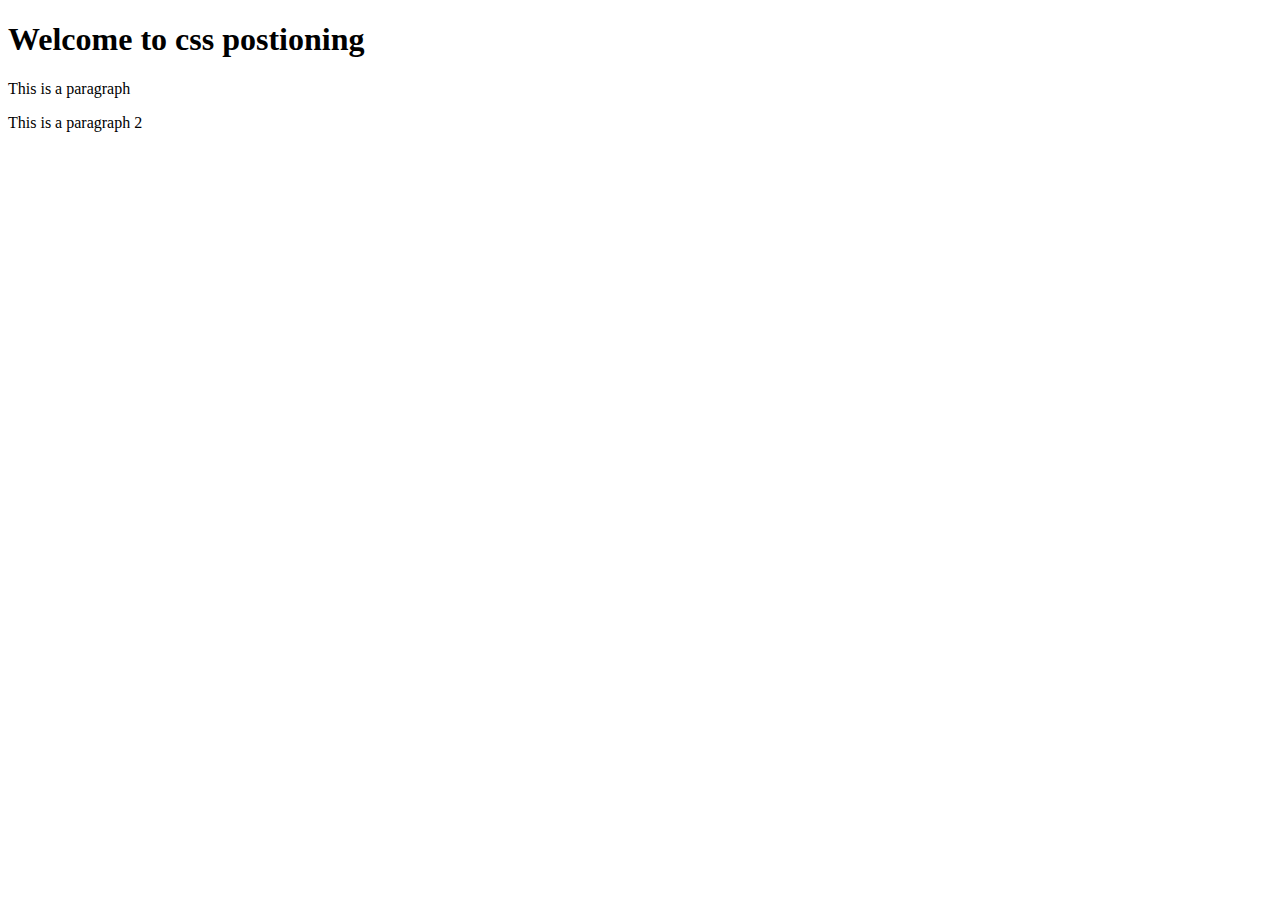
==== CSS-POSTIONINGS/index.html @ 18b351d1 "adding postioning elements" ====
<!DOCTYPE html>
<html lang="en">
<head>
    <meta charset="UTF-8">
    <meta name="viewport" content="width=device-width, initial-scale=1.0">
    <title>Css_Psitioning</title>
    <link rel="stylesheet" href="../CSS/sttyle.css">
</head>

<body>
    <header>
        <h1>Welcome to css postioning</h1>
        <p id="para1">This is a paragraph</p>
    </header>
    <section>
        <p id="para2">This is a paragraph 2</p>


    </section>
</body>
</html>
---- CSS/sttyle.css ----
p {
    
}
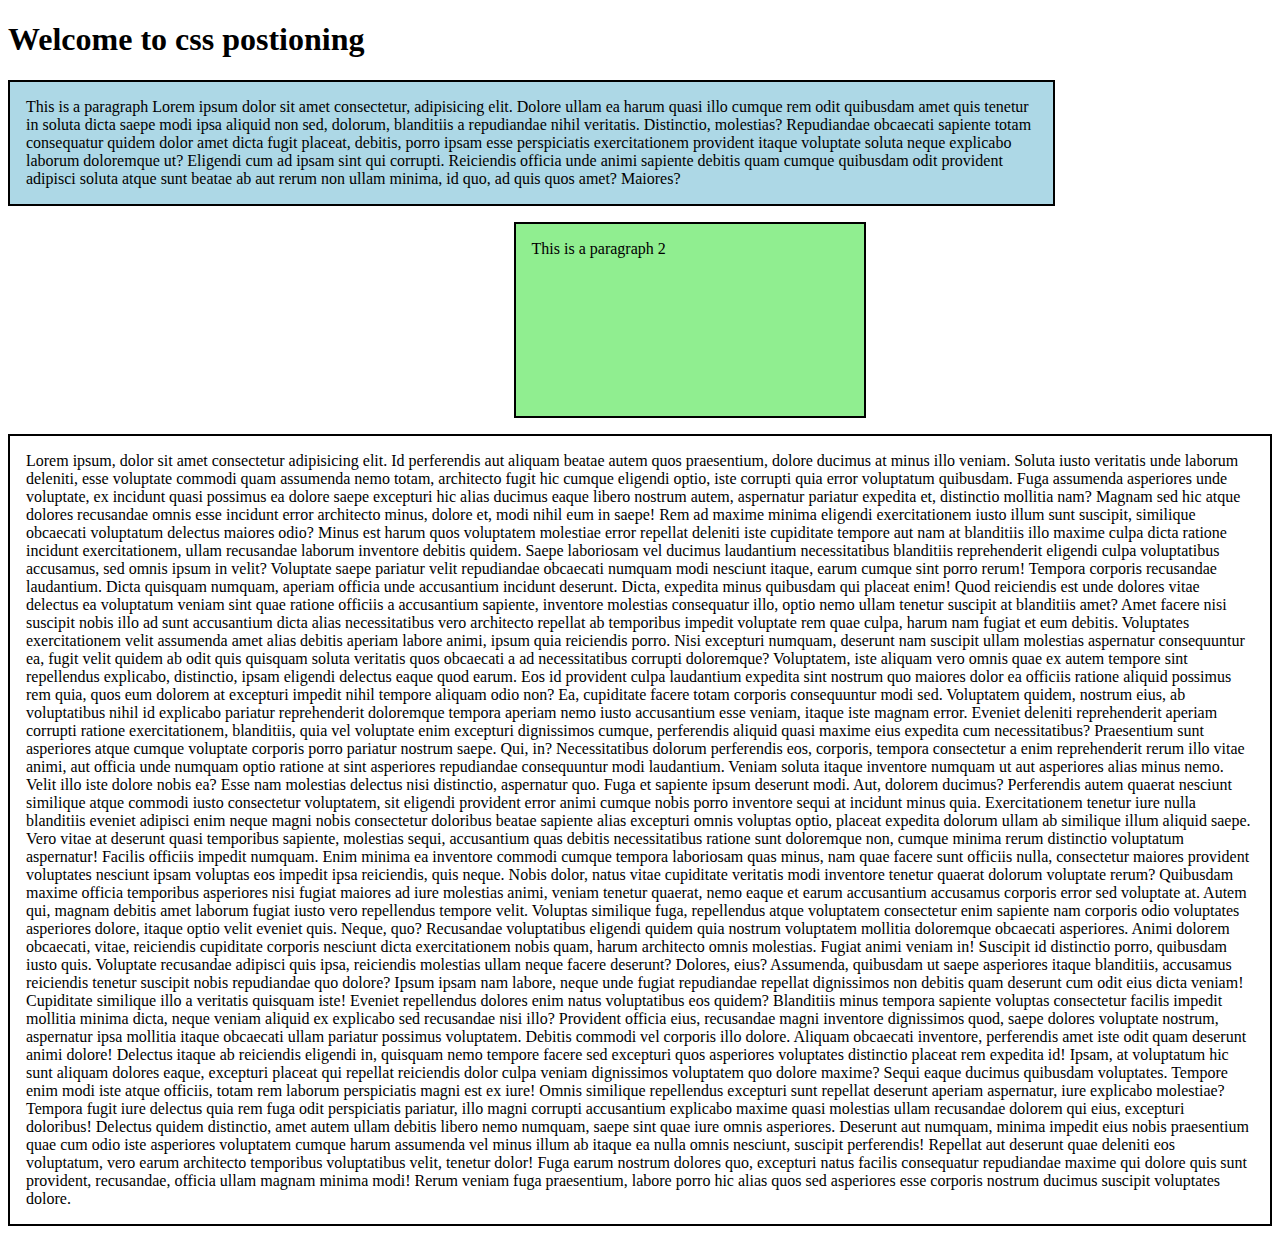
==== commit 373ca476: "adding-css-positions" ====
--- a/CSS-POSTIONINGS/index.html
+++ b/CSS-POSTIONINGS/index.html
@@ -10,10 +10,13 @@
 <body>
     <header>
         <h1>Welcome to css postioning</h1>
-        <p id="para1">This is a paragraph</p>
+        <p id="para1">This is a paragraph
+            Lorem ipsum dolor sit amet consectetur, adipisicing elit. Dolore ullam ea harum quasi illo cumque rem odit quibusdam amet quis tenetur in soluta dicta saepe modi ipsa aliquid non sed, dolorum, blanditiis a repudiandae nihil veritatis. Distinctio, molestias? Repudiandae obcaecati sapiente totam consequatur quidem dolor amet dicta fugit placeat, debitis, porro ipsam esse perspiciatis exercitationem provident itaque voluptate soluta neque explicabo laborum doloremque ut? Eligendi cum ad ipsam sint qui corrupti. Reiciendis officia unde animi sapiente debitis quam cumque quibusdam odit provident adipisci soluta atque sunt beatae ab aut rerum non ullam minima, id quo, ad quis quos amet? Maiores?
+        </p>
     </header>
     <section>
         <p id="para2">This is a paragraph 2</p>
+        <p id="secodary">Lorem ipsum, dolor sit amet consectetur adipisicing elit. Id perferendis aut aliquam beatae autem quos praesentium, dolore ducimus at minus illo veniam. Soluta iusto veritatis unde laborum deleniti, esse voluptate commodi quam assumenda nemo totam, architecto fugit hic cumque eligendi optio, iste corrupti quia error voluptatum quibusdam. Fuga assumenda asperiores unde voluptate, ex incidunt quasi possimus ea dolore saepe excepturi hic alias ducimus eaque libero nostrum autem, aspernatur pariatur expedita et, distinctio mollitia nam? Magnam sed hic atque dolores recusandae omnis esse incidunt error architecto minus, dolore et, modi nihil eum in saepe! Rem ad maxime minima eligendi exercitationem iusto illum sunt suscipit, similique obcaecati voluptatum delectus maiores odio? Minus est harum quos voluptatem molestiae error repellat deleniti iste cupiditate tempore aut nam at blanditiis illo maxime culpa dicta ratione incidunt exercitationem, ullam recusandae laborum inventore debitis quidem. Saepe laboriosam vel ducimus laudantium necessitatibus blanditiis reprehenderit eligendi culpa voluptatibus accusamus, sed omnis ipsum in velit? Voluptate saepe pariatur velit repudiandae obcaecati numquam modi nesciunt itaque, earum cumque sint porro rerum! Tempora corporis recusandae laudantium. Dicta quisquam numquam, aperiam officia unde accusantium incidunt deserunt. Dicta, expedita minus quibusdam qui placeat enim! Quod reiciendis est unde dolores vitae delectus ea voluptatum veniam sint quae ratione officiis a accusantium sapiente, inventore molestias consequatur illo, optio nemo ullam tenetur suscipit at blanditiis amet? Amet facere nisi suscipit nobis illo ad sunt accusantium dicta alias necessitatibus vero architecto repellat ab temporibus impedit voluptate rem quae culpa, harum nam fugiat et eum debitis. Voluptates exercitationem velit assumenda amet alias debitis aperiam labore animi, ipsum quia reiciendis porro. Nisi excepturi numquam, deserunt nam suscipit ullam molestias aspernatur consequuntur ea, fugit velit quidem ab odit quis quisquam soluta veritatis quos obcaecati a ad necessitatibus corrupti doloremque? Voluptatem, iste aliquam vero omnis quae ex autem tempore sint repellendus explicabo, distinctio, ipsam eligendi delectus eaque quod earum. Eos id provident culpa laudantium expedita sint nostrum quo maiores dolor ea officiis ratione aliquid possimus rem quia, quos eum dolorem at excepturi impedit nihil tempore aliquam odio non? Ea, cupiditate facere totam corporis consequuntur modi sed. Voluptatem quidem, nostrum eius, ab voluptatibus nihil id explicabo pariatur reprehenderit doloremque tempora aperiam nemo iusto accusantium esse veniam, itaque iste magnam error. Eveniet deleniti reprehenderit aperiam corrupti ratione exercitationem, blanditiis, quia vel voluptate enim excepturi dignissimos cumque, perferendis aliquid quasi maxime eius expedita cum necessitatibus? Praesentium sunt asperiores atque cumque voluptate corporis porro pariatur nostrum saepe. Qui, in? Necessitatibus dolorum perferendis eos, corporis, tempora consectetur a enim reprehenderit rerum illo vitae animi, aut officia unde numquam optio ratione at sint asperiores repudiandae consequuntur modi laudantium. Veniam soluta itaque inventore numquam ut aut asperiores alias minus nemo. Velit illo iste dolore nobis ea? Esse nam molestias delectus nisi distinctio, aspernatur quo. Fuga et sapiente ipsum deserunt modi. Aut, dolorem ducimus? Perferendis autem quaerat nesciunt similique atque commodi iusto consectetur voluptatem, sit eligendi provident error animi cumque nobis porro inventore sequi at incidunt minus quia. Exercitationem tenetur iure nulla blanditiis eveniet adipisci enim neque magni nobis consectetur doloribus beatae sapiente alias excepturi omnis voluptas optio, placeat expedita dolorum ullam ab similique illum aliquid saepe. Vero vitae at deserunt quasi temporibus sapiente, molestias sequi, accusantium quas debitis necessitatibus ratione sunt doloremque non, cumque minima rerum distinctio voluptatum aspernatur! Facilis officiis impedit numquam. Enim minima ea inventore commodi cumque tempora laboriosam quas minus, nam quae facere sunt officiis nulla, consectetur maiores provident voluptates nesciunt ipsam voluptas eos impedit ipsa reiciendis, quis neque. Nobis dolor, natus vitae cupiditate veritatis modi inventore tenetur quaerat dolorum voluptate rerum? Quibusdam maxime officia temporibus asperiores nisi fugiat maiores ad iure molestias animi, veniam tenetur quaerat, nemo eaque et earum accusantium accusamus corporis error sed voluptate at. Autem qui, magnam debitis amet laborum fugiat iusto vero repellendus tempore velit. Voluptas similique fuga, repellendus atque voluptatem consectetur enim sapiente nam corporis odio voluptates asperiores dolore, itaque optio velit eveniet quis. Neque, quo? Recusandae voluptatibus eligendi quidem quia nostrum voluptatem mollitia doloremque obcaecati asperiores. Animi dolorem obcaecati, vitae, reiciendis cupiditate corporis nesciunt dicta exercitationem nobis quam, harum architecto omnis molestias. Fugiat animi veniam in! Suscipit id distinctio porro, quibusdam iusto quis. Voluptate recusandae adipisci quis ipsa, reiciendis molestias ullam neque facere deserunt? Dolores, eius? Assumenda, quibusdam ut saepe asperiores itaque blanditiis, accusamus reiciendis tenetur suscipit nobis repudiandae quo dolore? Ipsum ipsam nam labore, neque unde fugiat repudiandae repellat dignissimos non debitis quam deserunt cum odit eius dicta veniam! Cupiditate similique illo a veritatis quisquam iste! Eveniet repellendus dolores enim natus voluptatibus eos quidem? Blanditiis minus tempora sapiente voluptas consectetur facilis impedit mollitia minima dicta, neque veniam aliquid ex explicabo sed recusandae nisi illo? Provident officia eius, recusandae magni inventore dignissimos quod, saepe dolores voluptate nostrum, aspernatur ipsa mollitia itaque obcaecati ullam pariatur possimus voluptatem. Debitis commodi vel corporis illo dolore. Aliquam obcaecati inventore, perferendis amet iste odit quam deserunt animi dolore! Delectus itaque ab reiciendis eligendi in, quisquam nemo tempore facere sed excepturi quos asperiores voluptates distinctio placeat rem expedita id! Ipsam, at voluptatum hic sunt aliquam dolores eaque, excepturi placeat qui repellat reiciendis dolor culpa veniam dignissimos voluptatem quo dolore maxime? Sequi eaque ducimus quibusdam voluptates. Tempore enim modi iste atque officiis, totam rem laborum perspiciatis magni est ex iure! Omnis similique repellendus excepturi sunt repellat deserunt aperiam aspernatur, iure explicabo molestiae? Tempora fugit iure delectus quia rem fuga odit perspiciatis pariatur, illo magni corrupti accusantium explicabo maxime quasi molestias ullam recusandae dolorem qui eius, excepturi doloribus! Delectus quidem distinctio, amet autem ullam debitis libero nemo numquam, saepe sint quae iure omnis asperiores. Deserunt aut numquam, minima impedit eius nobis praesentium quae cum odio iste asperiores voluptatem cumque harum assumenda vel minus illum ab itaque ea nulla omnis nesciunt, suscipit perferendis! Repellat aut deserunt quae deleniti eos voluptatum, vero earum architecto temporibus voluptatibus velit, tenetur dolor! Fuga earum nostrum dolores quo, excepturi natus facilis consequatur repudiandae maxime qui dolore quis sunt provident, recusandae, officia ullam magnam minima modi! Rerum veniam fuga praesentium, labore porro hic alias quos sed asperiores esse corporis nostrum ducimus suscipit voluptates dolore.</p>
 
 
     </section>
--- a/CSS/sttyle.css
+++ b/CSS/sttyle.css
@@ -1,3 +1,25 @@
 p {
+    border: 2px solid black;
+    padding:1rem;
+
+}
+#para1 {
+    background-color: lightblue;
+    width: 80%;
+}
+#para2 {
+    position: relative;
+    background-color: lightgreen;
     
+    left: 40%;
+    width: 25%;
+    height: 10rem;
+    
+}
+#secondart {
+    width: 80%;
+    border: 3px solid red;
+    background-color: violet;
+    color: white;
+
 }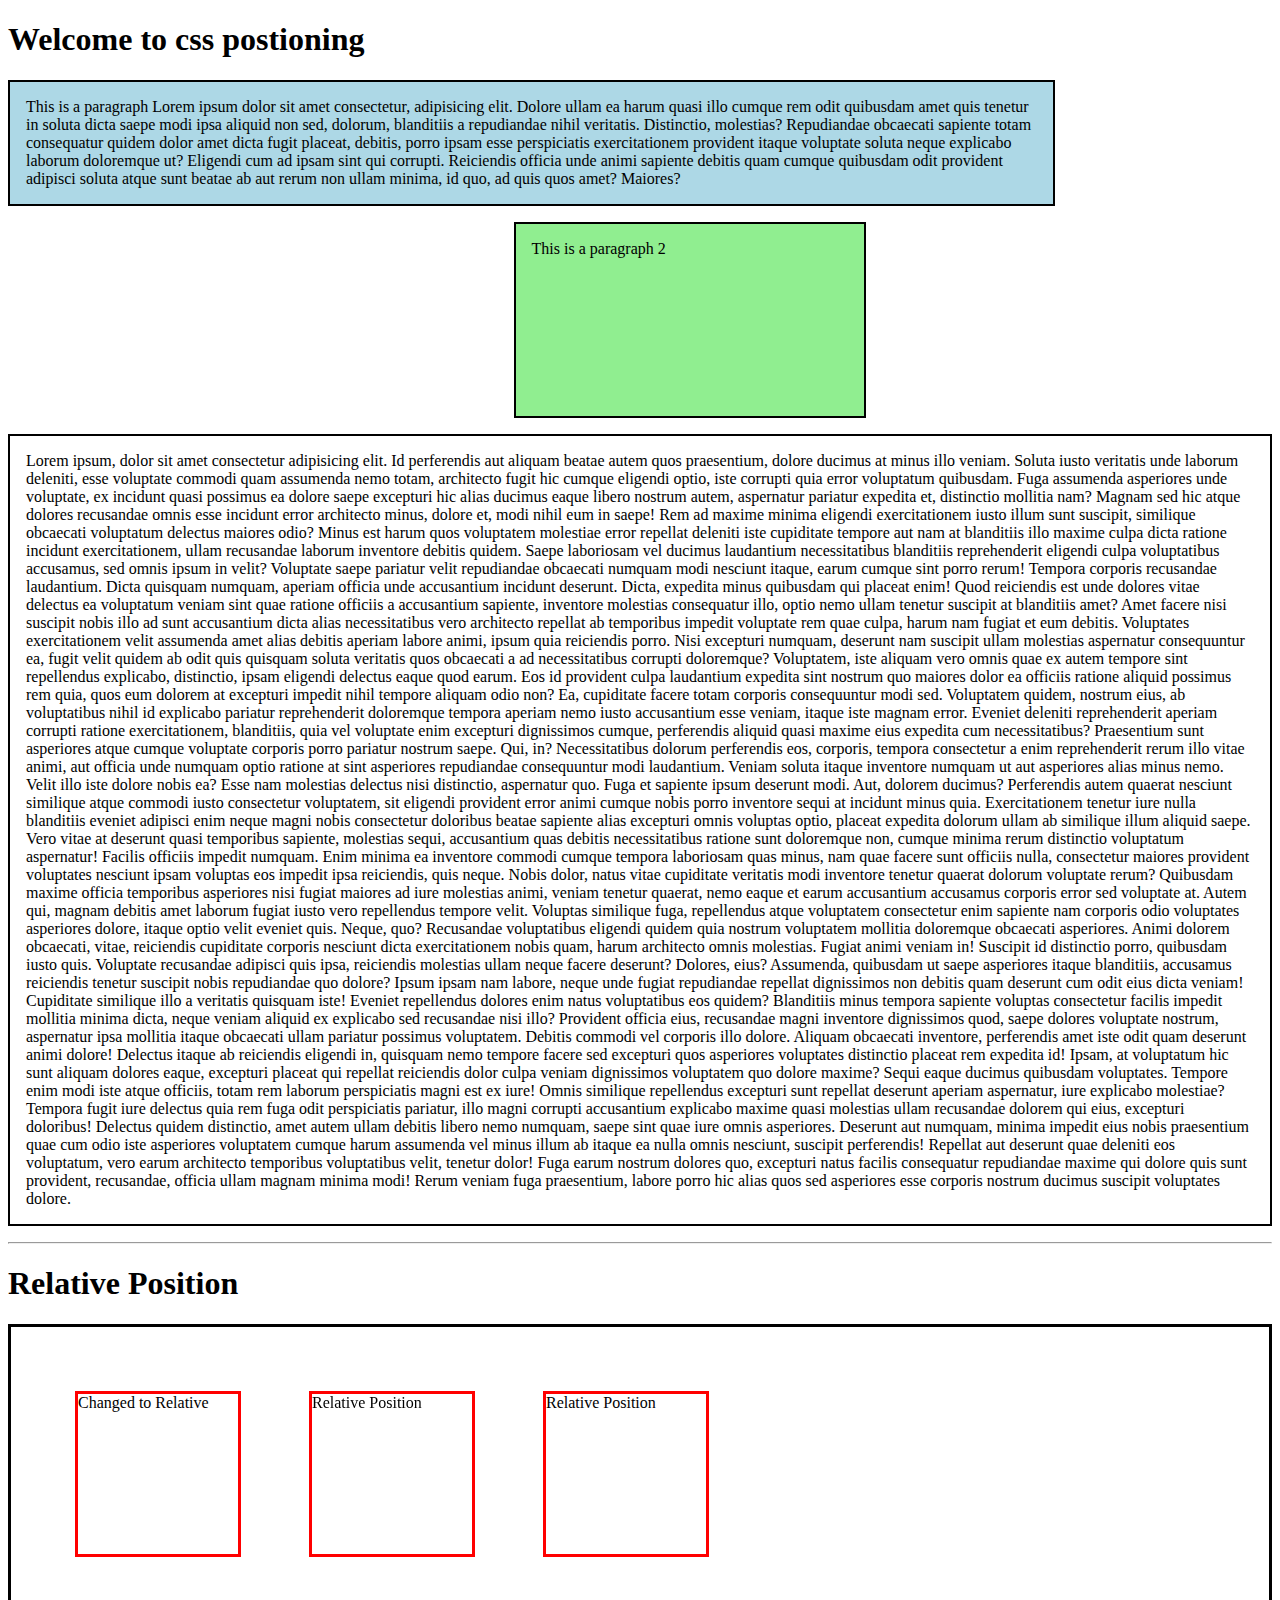
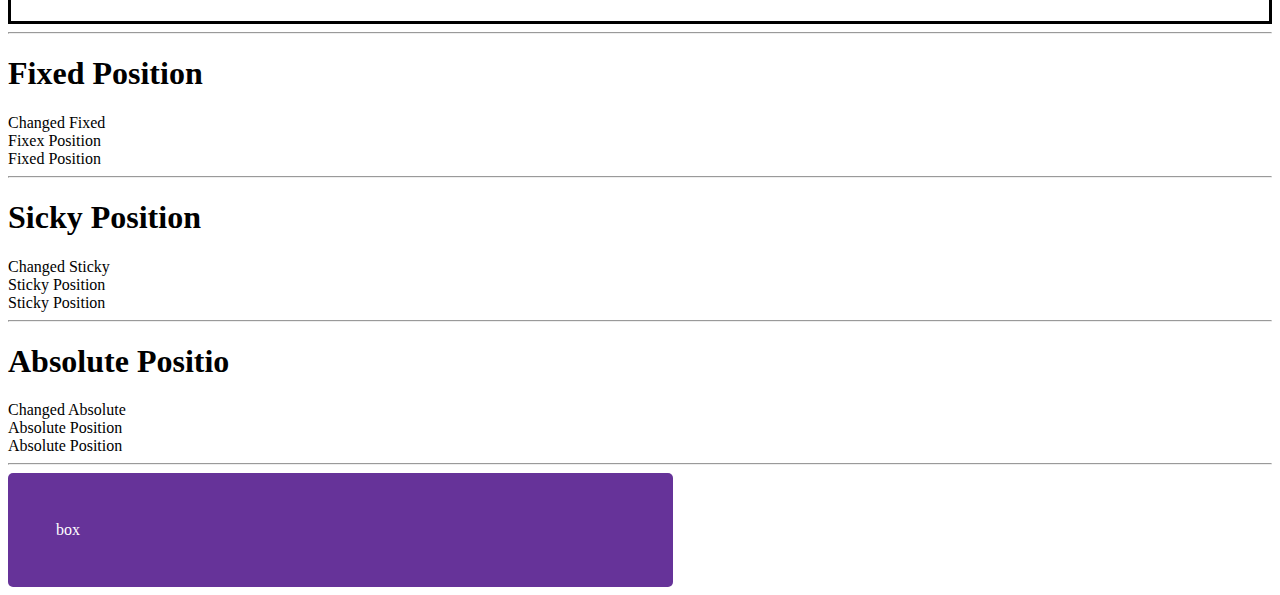
==== commit 01cff9e9: "adding animation" ====
--- a/CSS-POSTIONINGS/index.html
+++ b/CSS-POSTIONINGS/index.html
@@ -18,7 +18,38 @@
         <p id="para2">This is a paragraph 2</p>
         <p id="secodary">Lorem ipsum, dolor sit amet consectetur adipisicing elit. Id perferendis aut aliquam beatae autem quos praesentium, dolore ducimus at minus illo veniam. Soluta iusto veritatis unde laborum deleniti, esse voluptate commodi quam assumenda nemo totam, architecto fugit hic cumque eligendi optio, iste corrupti quia error voluptatum quibusdam. Fuga assumenda asperiores unde voluptate, ex incidunt quasi possimus ea dolore saepe excepturi hic alias ducimus eaque libero nostrum autem, aspernatur pariatur expedita et, distinctio mollitia nam? Magnam sed hic atque dolores recusandae omnis esse incidunt error architecto minus, dolore et, modi nihil eum in saepe! Rem ad maxime minima eligendi exercitationem iusto illum sunt suscipit, similique obcaecati voluptatum delectus maiores odio? Minus est harum quos voluptatem molestiae error repellat deleniti iste cupiditate tempore aut nam at blanditiis illo maxime culpa dicta ratione incidunt exercitationem, ullam recusandae laborum inventore debitis quidem. Saepe laboriosam vel ducimus laudantium necessitatibus blanditiis reprehenderit eligendi culpa voluptatibus accusamus, sed omnis ipsum in velit? Voluptate saepe pariatur velit repudiandae obcaecati numquam modi nesciunt itaque, earum cumque sint porro rerum! Tempora corporis recusandae laudantium. Dicta quisquam numquam, aperiam officia unde accusantium incidunt deserunt. Dicta, expedita minus quibusdam qui placeat enim! Quod reiciendis est unde dolores vitae delectus ea voluptatum veniam sint quae ratione officiis a accusantium sapiente, inventore molestias consequatur illo, optio nemo ullam tenetur suscipit at blanditiis amet? Amet facere nisi suscipit nobis illo ad sunt accusantium dicta alias necessitatibus vero architecto repellat ab temporibus impedit voluptate rem quae culpa, harum nam fugiat et eum debitis. Voluptates exercitationem velit assumenda amet alias debitis aperiam labore animi, ipsum quia reiciendis porro. Nisi excepturi numquam, deserunt nam suscipit ullam molestias aspernatur consequuntur ea, fugit velit quidem ab odit quis quisquam soluta veritatis quos obcaecati a ad necessitatibus corrupti doloremque? Voluptatem, iste aliquam vero omnis quae ex autem tempore sint repellendus explicabo, distinctio, ipsam eligendi delectus eaque quod earum. Eos id provident culpa laudantium expedita sint nostrum quo maiores dolor ea officiis ratione aliquid possimus rem quia, quos eum dolorem at excepturi impedit nihil tempore aliquam odio non? Ea, cupiditate facere totam corporis consequuntur modi sed. Voluptatem quidem, nostrum eius, ab voluptatibus nihil id explicabo pariatur reprehenderit doloremque tempora aperiam nemo iusto accusantium esse veniam, itaque iste magnam error. Eveniet deleniti reprehenderit aperiam corrupti ratione exercitationem, blanditiis, quia vel voluptate enim excepturi dignissimos cumque, perferendis aliquid quasi maxime eius expedita cum necessitatibus? Praesentium sunt asperiores atque cumque voluptate corporis porro pariatur nostrum saepe. Qui, in? Necessitatibus dolorum perferendis eos, corporis, tempora consectetur a enim reprehenderit rerum illo vitae animi, aut officia unde numquam optio ratione at sint asperiores repudiandae consequuntur modi laudantium. Veniam soluta itaque inventore numquam ut aut asperiores alias minus nemo. Velit illo iste dolore nobis ea? Esse nam molestias delectus nisi distinctio, aspernatur quo. Fuga et sapiente ipsum deserunt modi. Aut, dolorem ducimus? Perferendis autem quaerat nesciunt similique atque commodi iusto consectetur voluptatem, sit eligendi provident error animi cumque nobis porro inventore sequi at incidunt minus quia. Exercitationem tenetur iure nulla blanditiis eveniet adipisci enim neque magni nobis consectetur doloribus beatae sapiente alias excepturi omnis voluptas optio, placeat expedita dolorum ullam ab similique illum aliquid saepe. Vero vitae at deserunt quasi temporibus sapiente, molestias sequi, accusantium quas debitis necessitatibus ratione sunt doloremque non, cumque minima rerum distinctio voluptatum aspernatur! Facilis officiis impedit numquam. Enim minima ea inventore commodi cumque tempora laboriosam quas minus, nam quae facere sunt officiis nulla, consectetur maiores provident voluptates nesciunt ipsam voluptas eos impedit ipsa reiciendis, quis neque. Nobis dolor, natus vitae cupiditate veritatis modi inventore tenetur quaerat dolorum voluptate rerum? Quibusdam maxime officia temporibus asperiores nisi fugiat maiores ad iure molestias animi, veniam tenetur quaerat, nemo eaque et earum accusantium accusamus corporis error sed voluptate at. Autem qui, magnam debitis amet laborum fugiat iusto vero repellendus tempore velit. Voluptas similique fuga, repellendus atque voluptatem consectetur enim sapiente nam corporis odio voluptates asperiores dolore, itaque optio velit eveniet quis. Neque, quo? Recusandae voluptatibus eligendi quidem quia nostrum voluptatem mollitia doloremque obcaecati asperiores. Animi dolorem obcaecati, vitae, reiciendis cupiditate corporis nesciunt dicta exercitationem nobis quam, harum architecto omnis molestias. Fugiat animi veniam in! Suscipit id distinctio porro, quibusdam iusto quis. Voluptate recusandae adipisci quis ipsa, reiciendis molestias ullam neque facere deserunt? Dolores, eius? Assumenda, quibusdam ut saepe asperiores itaque blanditiis, accusamus reiciendis tenetur suscipit nobis repudiandae quo dolore? Ipsum ipsam nam labore, neque unde fugiat repudiandae repellat dignissimos non debitis quam deserunt cum odit eius dicta veniam! Cupiditate similique illo a veritatis quisquam iste! Eveniet repellendus dolores enim natus voluptatibus eos quidem? Blanditiis minus tempora sapiente voluptas consectetur facilis impedit mollitia minima dicta, neque veniam aliquid ex explicabo sed recusandae nisi illo? Provident officia eius, recusandae magni inventore dignissimos quod, saepe dolores voluptate nostrum, aspernatur ipsa mollitia itaque obcaecati ullam pariatur possimus voluptatem. Debitis commodi vel corporis illo dolore. Aliquam obcaecati inventore, perferendis amet iste odit quam deserunt animi dolore! Delectus itaque ab reiciendis eligendi in, quisquam nemo tempore facere sed excepturi quos asperiores voluptates distinctio placeat rem expedita id! Ipsam, at voluptatum hic sunt aliquam dolores eaque, excepturi placeat qui repellat reiciendis dolor culpa veniam dignissimos voluptatem quo dolore maxime? Sequi eaque ducimus quibusdam voluptates. Tempore enim modi iste atque officiis, totam rem laborum perspiciatis magni est ex iure! Omnis similique repellendus excepturi sunt repellat deserunt aperiam aspernatur, iure explicabo molestiae? Tempora fugit iure delectus quia rem fuga odit perspiciatis pariatur, illo magni corrupti accusantium explicabo maxime quasi molestias ullam recusandae dolorem qui eius, excepturi doloribus! Delectus quidem distinctio, amet autem ullam debitis libero nemo numquam, saepe sint quae iure omnis asperiores. Deserunt aut numquam, minima impedit eius nobis praesentium quae cum odio iste asperiores voluptatem cumque harum assumenda vel minus illum ab itaque ea nulla omnis nesciunt, suscipit perferendis! Repellat aut deserunt quae deleniti eos voluptatum, vero earum architecto temporibus voluptatibus velit, tenetur dolor! Fuga earum nostrum dolores quo, excepturi natus facilis consequatur repudiandae maxime qui dolore quis sunt provident, recusandae, officia ullam magnam minima modi! Rerum veniam fuga praesentium, labore porro hic alias quos sed asperiores esse corporis nostrum ducimus suscipit voluptates dolore.</p>
 
-
+    </section>
+    <hr>
+    <section class="postions">
+        <h1>Relative Position</h1>
+        <div class="relative" id="rel">
+            <div class="ps1" id="rel1">Changed to Relative</div>
+            <div class="ps1" id="rel2">Relative Position</div>
+            <div class="ps1" id="rel3">Relative Position</div>
+        </div>
+        <hr>
+        <h1>Fixed Position</h1>
+        <div class="fixed" id="fix">
+            <div class="ps2" id="fix1">Changed Fixed</div>
+            <div class="ps2" id="fix2">Fixex Position</div>
+            <div class="ps2" id="fix3">Fixed Position</div>
+        </div>
+        <hr>
+        <h1>Sicky Position</h1>
+        <div class="sticky" id="stick">
+            <div class="ps3" id="stick1">Changed Sticky</div>
+            <div class="ps3" id="stick2">Sticky Position</div>
+            <div class="ps3" id="stick3">Sticky Position</div>
+        </div>
+        <hr>
+        <h1>Absolute Positio</h1>
+        <div class="absolute" id="abso">
+            <div class="ps4" id="abso1">Changed Absolute</div>
+            <div class="ps4" id="abso2">Absolute Position</div>
+            <div class="ps4" id="abso3">Absolute Position</div>
+        </div>
+        <hr>
+        <div class="box">box</div>
     </section>
 </body>
 </html>--- a/CSS/sttyle.css
+++ b/CSS/sttyle.css
@@ -22,4 +22,47 @@
     background-color: violet;
     color: white;
 
-}+}
+.relative {
+    border: 3px solid black;
+    padding: 2rem;
+    align-items: center;
+    
+}
+.ps1 {
+    border: 3px solid red;
+    height: 10rem;
+    width: 10rem;
+    margin:2rem;
+    display: inline-block;
+
+
+}
+#rel1 {
+    top: 10px;
+    position:fixe
+}
+#rel2 {
+    top: 1000px;
+    position: sticky;
+}
+.box {
+    background: rebeccapurple;
+    color: white;
+    padding: 3rem;
+    width: 45%;
+    border-radius: 5px;
+    
+    transition: width 2s linear 1s, transform 2s linear 1s;
+
+}
+
+div:hover {
+    width: 70%;
+    
+}
+div {
+    transform: rotate(180dec);
+}
+
+
